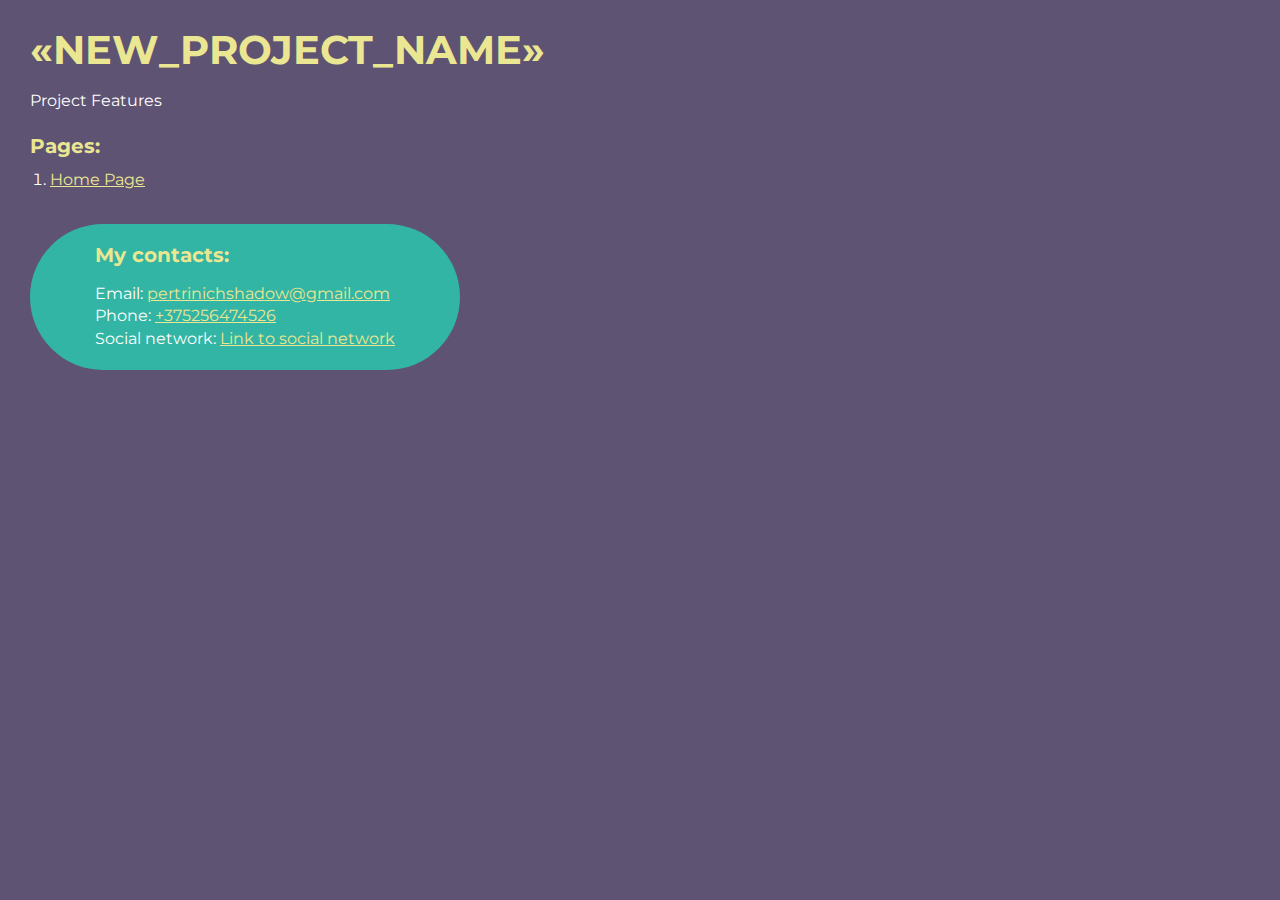
==== src/index.html @ d3e0d039 "started updating project to v3 of FLS template \ installed packages \ moved files to new folder stru" ====
<!DOCTYPE html>
<html>
    <head>
        <meta charset="UTF-8" />
        <meta name="viewport" content="width=device-width, initial-scale=1.0" />
        <title>Верстка «NEW_PROJECT_NAME»</title>
    </head>
    <body>
        <div class="rootpage">
            <h1>«NEW_PROJECT_NAME»</h1>
            <div class="rootpage__info">Project Features</div>
            <h2>Pages:</h2>
            <ol class="rootpage__list">
                <li><a target="_blank" href="home.html">Home Page</a></li>
            </ol>
            <div class="rootpage__contacts">
                <h2>My contacts:</h2>
                <p>Email: <a href="mailto:pertrinichshadow@gmail.com">pertrinichshadow@gmail.com</a></p>
                <p>Phone: <a href="tel:375256474526">+375256474526</a></p>
                <p>Social network: <a href="">Link to social network</a></p>
            </div>
        </div>
    </body>
    <style>
        @charset "UTF-8";
        @import url("https://fonts.googleapis.com/css?family=Montserrat:regular,700&display=swap");
        *,
        *::before,
        *::after {
            padding: 0px;
            margin: 0px;
            border: 0px;
            box-sizing: border-box;
        }
        html,
        body {
            height: 100%;
            margin: 0;
            padding: 0;
            min-width: 320px;
            width: 100%;
            color: #fff;
            background-color: #5e5373;
        }
        body {
            font-family: Montserrat;
            font-size: 100%;
            line-height: 1;
            font-size: 1rem;
        }
        a {
            text-decoration: underline;
            color: #ebe691;
        }
        a:visited {
            text-decoration: underline;
            color: #aaa768;
        }
        a:hover {
            text-decoration: none;
        }
        ul li {
            list-style: none;
        }
        img {
            vertical-align: top;
        }
        .wrapper {
            width: 100%;
            min-height: 100%;
            overflow: hidden;
        }
        .rootpage {
            padding: 30px;
            display: flex;
            flex-direction: column;
            align-items: flex-start;
        }
        @media (max-width: 767px) {
            .rootpage {
                padding: 30px 15px;
            }
        }
        h1 {
            color: #ebe691;
            font-size: 2.5rem;
            margin: 0px 0px 1.25rem 0px;
        }
        @media (max-width: 767px) {
            h1 {
                font-size: 1.85rem;
                margin: 0px 0px 1.25rem 0px;
            }
        }
        h2 {
            color: #ebe691;
            font-size: 1.25rem;
            margin: 0px 0px 1rem 0px;
        }
        @media (max-width: 767px) {
            h2 {
                font-size: 1.125rem;
                margin: 0px 0px 1rem 0px;
            }
        }
        .rootpage__info {
            line-height: 140%;
            margin: 0px 0px 1.5rem 0px;
        }

        .rootpage__list {
            margin: 0px 0px 2.25rem 1.25rem;
        }
        .rootpage__list li:not(:last-child) {
            margin: 0px 0px 15px 0px;
        }
        .rootpage__contacts,
        .rootpage__tnx {
            border-radius: 200px;
            padding: 20px 65px;
            line-height: 140%;
        }
        @media (max-width: 767px) {
            .rootpage__contacts,
            .rootpage__tnx {
                border-radius: 40px;
                padding: 20px;
            }
        }
        .rootpage__contacts {
            background: #32b5a4;
        }
        .rootpage__contacts a {
            color: #ebe691;
        }
    </style>
</html>
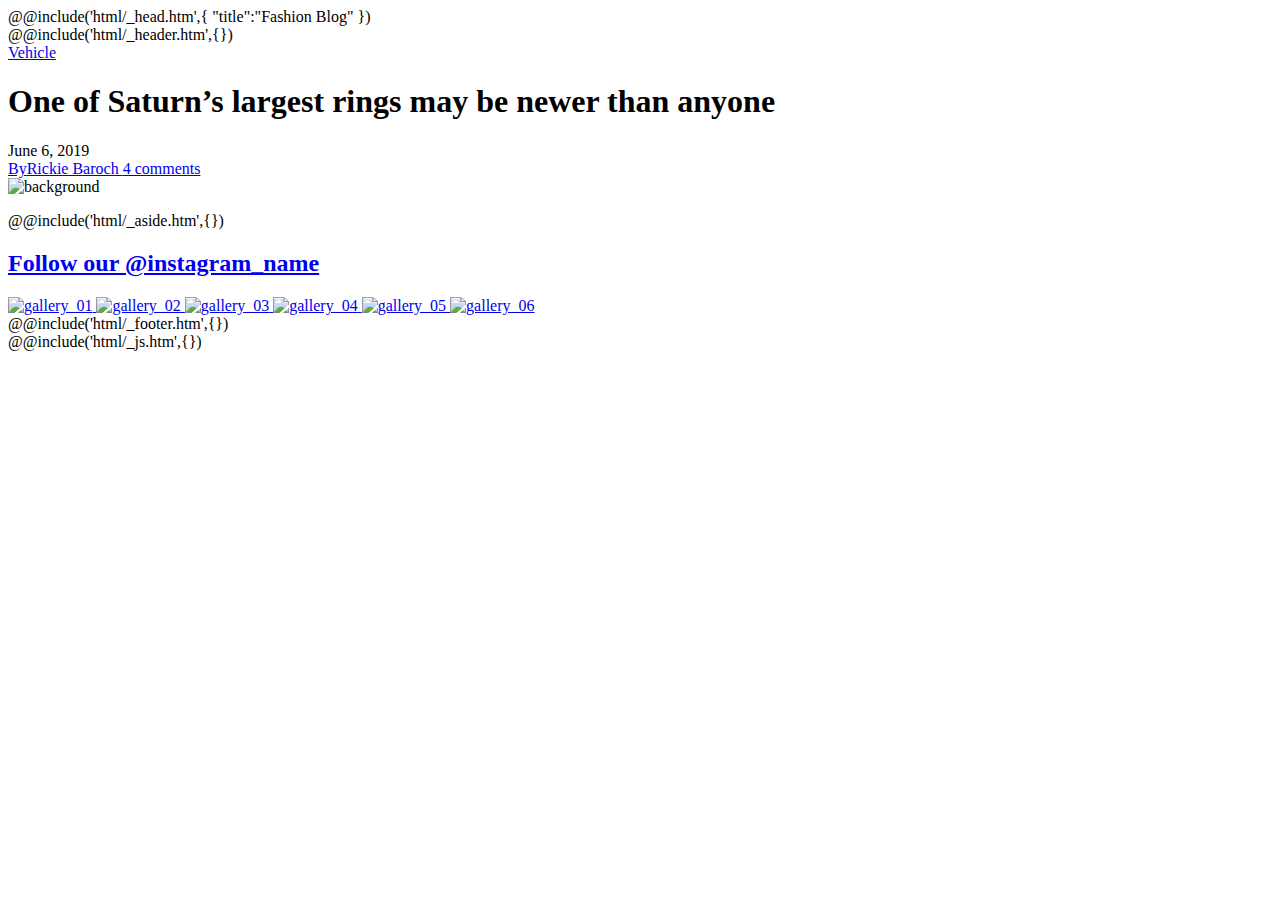
==== commit 7678244f: "firebase deploy" ====
--- a/src/index.html
+++ b/src/index.html
@@ -1,137 +1,70 @@
 <!DOCTYPE html>
-<html>
-    <head>
-        <meta charset="UTF-8" />
-        <meta name="viewport" content="width=device-width, initial-scale=1.0" />
-        <title>Верстка «NEW_PROJECT_NAME»</title>
-    </head>
+<html lang="en">
+    @@include('html/_head.htm',{ "title":"Fashion Blog" })
+
     <body>
-        <div class="rootpage">
-            <h1>«NEW_PROJECT_NAME»</h1>
-            <div class="rootpage__info">Project Features</div>
-            <h2>Pages:</h2>
-            <ol class="rootpage__list">
-                <li><a target="_blank" href="home.html">Home Page</a></li>
-            </ol>
-            <div class="rootpage__contacts">
-                <h2>My contacts:</h2>
-                <p>Email: <a href="mailto:pertrinichshadow@gmail.com">pertrinichshadow@gmail.com</a></p>
-                <p>Phone: <a href="tel:375256474526">+375256474526</a></p>
-                <p>Social network: <a href="">Link to social network</a></p>
-            </div>
+        <div class="wrapper">
+            @@include('html/_header.htm',{})
+            <main class="page">
+                <section class="page__main main">
+                    <div class="main__container">
+                        <div class="main__body body-main">
+                            <a href="#" class="body-main__category">Vehicle</a>
+                            <h1 class="body-main__title">One of Saturn’s largest rings may be newer than anyone</h1>
+                            <div class="body-main__bottom">
+                                <div class="body-main__date">June 6, 2019</div>
+                                <a href="#" class="body-main__by"> <span>By</span>Rickie Baroch </a>
+                                <a href="#" class="body-main__comments">4 comments</a>
+                            </div>
+                        </div>
+                    </div>
+                    <div class="main__bg-ibg">
+                        <img src="@img/bg.jpg" alt="background" />
+                    </div>
+                </section>
+
+                <div class="page__body body">
+                    <div class="body__container">
+                        <div class="body__wrapper">
+                            <section class="body__content"></section>
+
+                            <div class="body__pagination pagination-fill">
+                                <ul class="pagination-fill__list"></ul>
+                            </div>
+                        </div>
+
+                        @@include('html/_aside.htm',{})
+                    </div>
+                </div>
+
+                <section class="page__gallery gallery">
+                    <h2 class="gallery__title">
+                        <a href="#">Follow our @instagram_name</a>
+                    </h2>
+                    <div class="gallery__body" data-gallery="">
+                        <a href="@img/gallery/01.jpg" class="gallery__item-ibg">
+                            <img src="@img/gallery/01.jpg" alt="gallery_01" />
+                        </a>
+                        <a href="@img/gallery/02.jpg" class="gallery__item-ibg">
+                            <img src="@img/gallery/02.jpg" alt="gallery_02" />
+                        </a>
+                        <a href="@img/gallery/03.jpg" class="gallery__item-ibg">
+                            <img src="@img/gallery/03.jpg" alt="gallery_03" />
+                        </a>
+                        <a href="@img/gallery/04.jpg" class="gallery__item-ibg">
+                            <img src="@img/gallery/04.jpg" alt="gallery_04" />
+                        </a>
+                        <a href="@img/gallery/05.jpg" class="gallery__item-ibg">
+                            <img src="@img/gallery/05.jpg" alt="gallery_05" />
+                        </a>
+                        <a href="@img/gallery/06.jpg" class="gallery__item-ibg">
+                            <img src="@img/gallery/06.jpg" alt="gallery_06" />
+                        </a>
+                    </div>
+                </section>
+            </main>
+            @@include('html/_footer.htm',{})
         </div>
+        @@include('html/_js.htm',{})
     </body>
-    <style>
-        @charset "UTF-8";
-        @import url("https://fonts.googleapis.com/css?family=Montserrat:regular,700&display=swap");
-        *,
-        *::before,
-        *::after {
-            padding: 0px;
-            margin: 0px;
-            border: 0px;
-            box-sizing: border-box;
-        }
-        html,
-        body {
-            height: 100%;
-            margin: 0;
-            padding: 0;
-            min-width: 320px;
-            width: 100%;
-            color: #fff;
-            background-color: #5e5373;
-        }
-        body {
-            font-family: Montserrat;
-            font-size: 100%;
-            line-height: 1;
-            font-size: 1rem;
-        }
-        a {
-            text-decoration: underline;
-            color: #ebe691;
-        }
-        a:visited {
-            text-decoration: underline;
-            color: #aaa768;
-        }
-        a:hover {
-            text-decoration: none;
-        }
-        ul li {
-            list-style: none;
-        }
-        img {
-            vertical-align: top;
-        }
-        .wrapper {
-            width: 100%;
-            min-height: 100%;
-            overflow: hidden;
-        }
-        .rootpage {
-            padding: 30px;
-            display: flex;
-            flex-direction: column;
-            align-items: flex-start;
-        }
-        @media (max-width: 767px) {
-            .rootpage {
-                padding: 30px 15px;
-            }
-        }
-        h1 {
-            color: #ebe691;
-            font-size: 2.5rem;
-            margin: 0px 0px 1.25rem 0px;
-        }
-        @media (max-width: 767px) {
-            h1 {
-                font-size: 1.85rem;
-                margin: 0px 0px 1.25rem 0px;
-            }
-        }
-        h2 {
-            color: #ebe691;
-            font-size: 1.25rem;
-            margin: 0px 0px 1rem 0px;
-        }
-        @media (max-width: 767px) {
-            h2 {
-                font-size: 1.125rem;
-                margin: 0px 0px 1rem 0px;
-            }
-        }
-        .rootpage__info {
-            line-height: 140%;
-            margin: 0px 0px 1.5rem 0px;
-        }
-
-        .rootpage__list {
-            margin: 0px 0px 2.25rem 1.25rem;
-        }
-        .rootpage__list li:not(:last-child) {
-            margin: 0px 0px 15px 0px;
-        }
-        .rootpage__contacts,
-        .rootpage__tnx {
-            border-radius: 200px;
-            padding: 20px 65px;
-            line-height: 140%;
-        }
-        @media (max-width: 767px) {
-            .rootpage__contacts,
-            .rootpage__tnx {
-                border-radius: 40px;
-                padding: 20px;
-            }
-        }
-        .rootpage__contacts {
-            background: #32b5a4;
-        }
-        .rootpage__contacts a {
-            color: #ebe691;
-        }
-    </style>
 </html>
